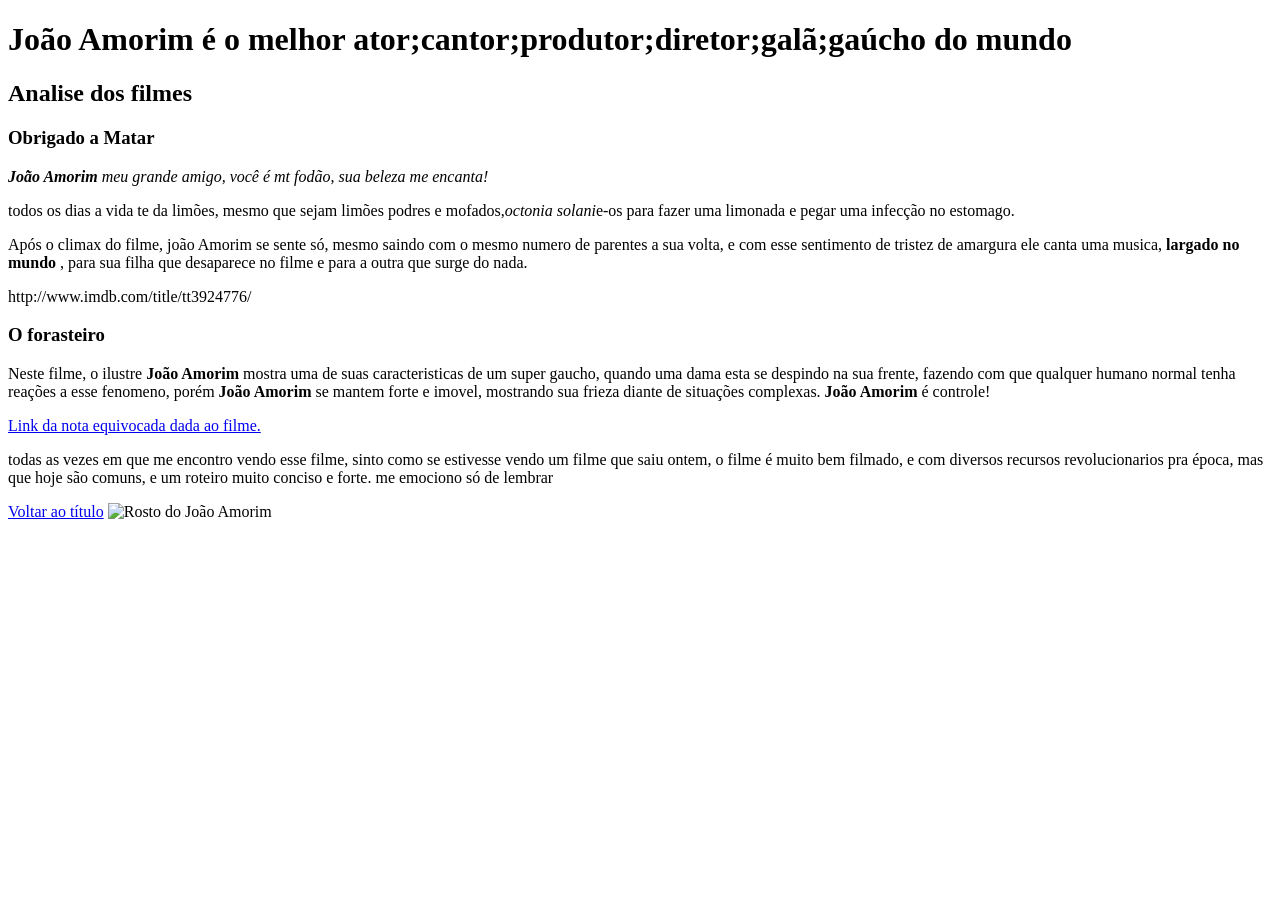
==== index.html @ 7f037335 "Fix index.html path" ====
<!DOCTYPE html>
<html lang="pt-br">

<head>
    <meta charset="utf-8">
    <meta name="description" contant="walterson">
    <title> Documento sobre o que é legal no joão amorim </title>
    <link rel=stylesheet href="style.css">
    
</head>

<body>
    <h1 id="titulo">João&nbsp;Amorim é o melhor ator;cantor;produtor;diretor;galã;gaúcho do mundo</h1>

    <h2>Analise dos filmes</h2>

    <h3>Obrigado a Matar</h3>

    <p><em><strong> João&nbsp;Amorim </strong> meu grande amigo, você é mt fodão, sua beleza me encanta!</em></p>
    todos os dias a vida te da limões, mesmo que sejam limões podres e mofados,<em>octonia solani</em>e-os para fazer uma limonada e pegar uma infecção no estomago.<br>
    <p>Após o climax do filme, joão&nbsp;Amorim se sente só, mesmo saindo com o mesmo numero de parentes a sua volta, e com esse sentimento de tristez de amargura ele canta uma musica, <strong> largado no mundo </strong>, para sua filha que desaparece no filme e para a outra que surge do nada.</p>
    <p>http://www.imdb.com/title/tt3924776/</p>


    <h3 class="Pao">O forasteiro</h3>

    <p>Neste filme, o ilustre <strong> João&nbsp;Amorim </strong> mostra uma de suas caracteristicas de um super&nbsp;gaucho, quando uma dama esta se despindo na sua frente, fazendo com que qualquer humano normal tenha reações a esse fenomeno, porém <strong> João&nbsp;Amorim </strong> se mantem forte e imovel, mostrando sua frieza diante de situações complexas. <strong> João&nbsp;Amorim </strong> é controle!</p>

    <p><a href="https://filmow.com/o-forasteiro-t30114/" target="_blank"> Link da nota equivocada dada ao filme.</a></p>
    <p>todas as vezes em que me encontro vendo esse filme, sinto como se estivesse vendo um filme que saiu ontem, o filme é muito bem filmado, e com diversos recursos revolucionarios pra época, mas que hoje são comuns, e um roteiro muito conciso e forte. me emociono só de lembrar</p>
    <a href="#titulo">Voltar ao título</a>
    <img src="https://i2.wp.com/sexogranolaerock.com/wp-content/uploads/2012/12/joão-amorim.jpg" width="1000" Height="1000" alt="Rosto do João Amorim">
</body>
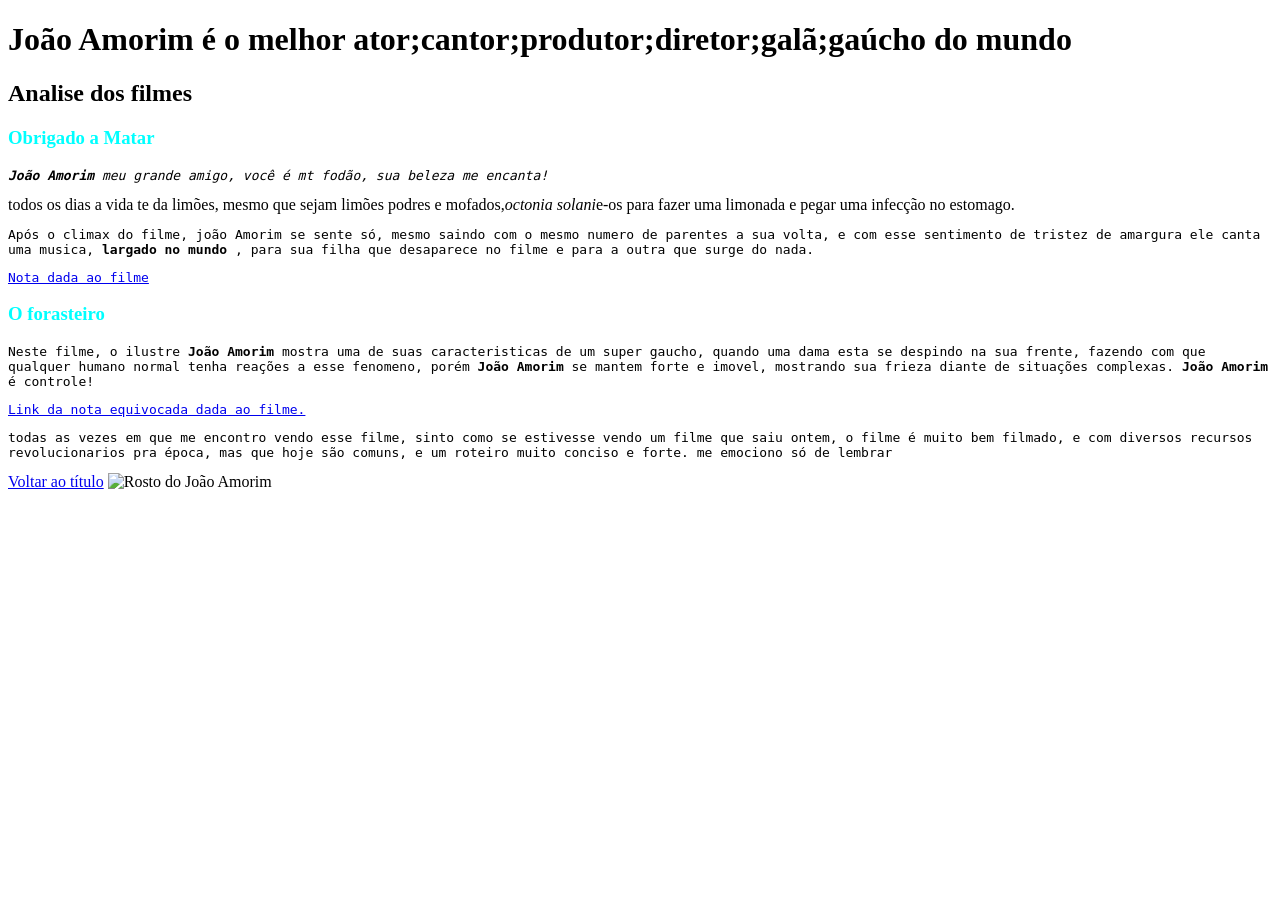
==== commit 636fa3a9: "Add CSS file" ====
--- a/index.html
+++ b/index.html
@@ -19,7 +19,7 @@
     <p><em><strong> João&nbsp;Amorim </strong> meu grande amigo, você é mt fodão, sua beleza me encanta!</em></p>
     todos os dias a vida te da limões, mesmo que sejam limões podres e mofados,<em>octonia solani</em>e-os para fazer uma limonada e pegar uma infecção no estomago.<br>
     <p>Após o climax do filme, joão&nbsp;Amorim se sente só, mesmo saindo com o mesmo numero de parentes a sua volta, e com esse sentimento de tristez de amargura ele canta uma musica, <strong> largado no mundo </strong>, para sua filha que desaparece no filme e para a outra que surge do nada.</p>
-    <p>http://www.imdb.com/title/tt3924776/</p>
+    <p><a href="http://www.imdb.com/title/tt3924776/">Nota dada ao filme</a></p>
 
 
     <h3 class="Pao">O forasteiro</h3>
--- a/style.css
+++ b/style.css
@@ -0,0 +1,7 @@
+p {
+    font-family: monospace;
+    color: rgba(0, 0, 0);
+}
+h3{
+    color:aqua        
+}
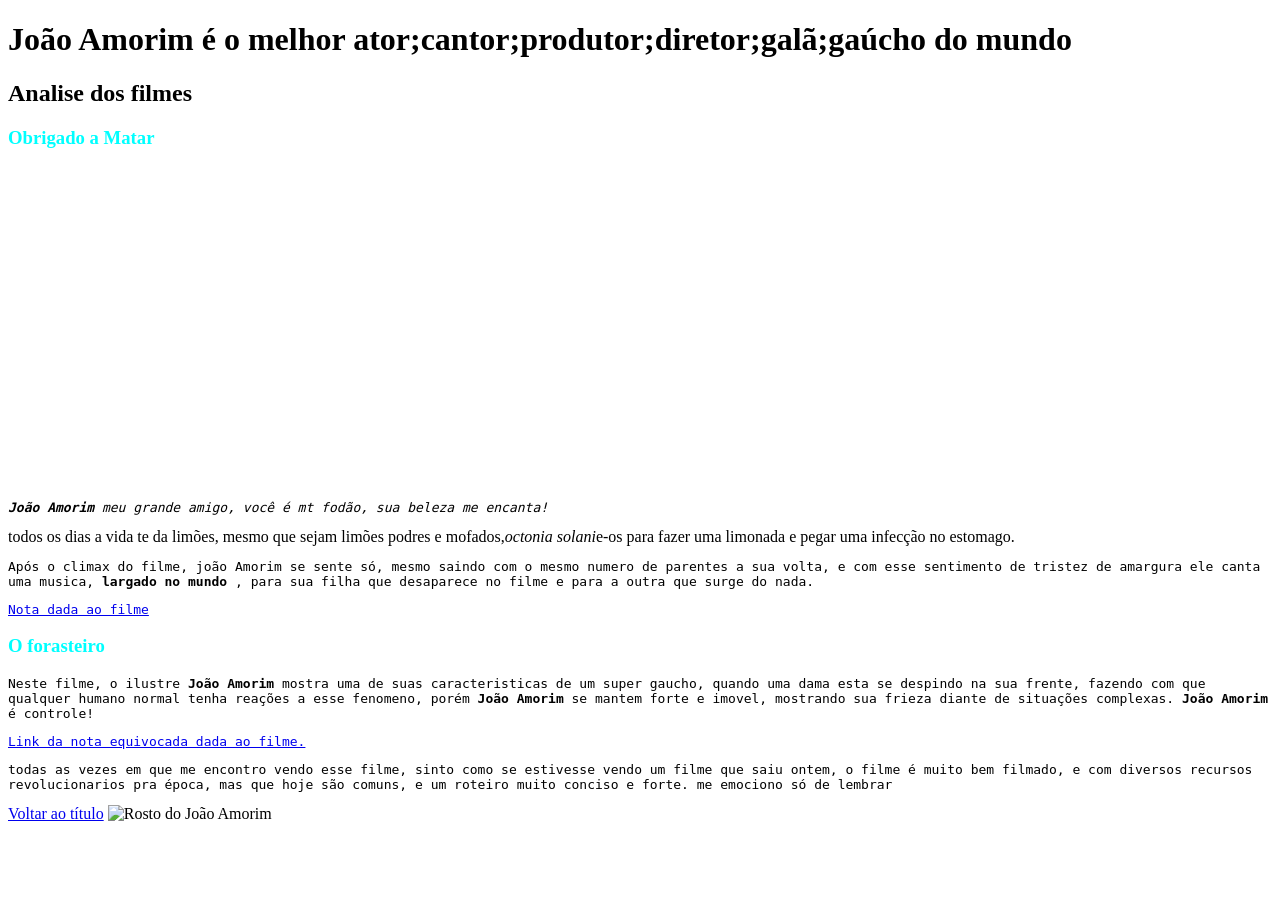
==== commit 3014555f: "Add movie" ====
--- a/index.html
+++ b/index.html
@@ -15,6 +15,8 @@
     <h2>Analise dos filmes</h2>
 
     <h3>Obrigado a Matar</h3>
+    
+    <iframe width="560" height="315" src="https://www.youtube.com/embed/Sz26gUQqIdA" frameborder="0" allow="autoplay; encrypted-media" allowfullscreen></iframe>
 
     <p><em><strong> João&nbsp;Amorim </strong> meu grande amigo, você é mt fodão, sua beleza me encanta!</em></p>
     todos os dias a vida te da limões, mesmo que sejam limões podres e mofados,<em>octonia solani</em>e-os para fazer uma limonada e pegar uma infecção no estomago.<br>
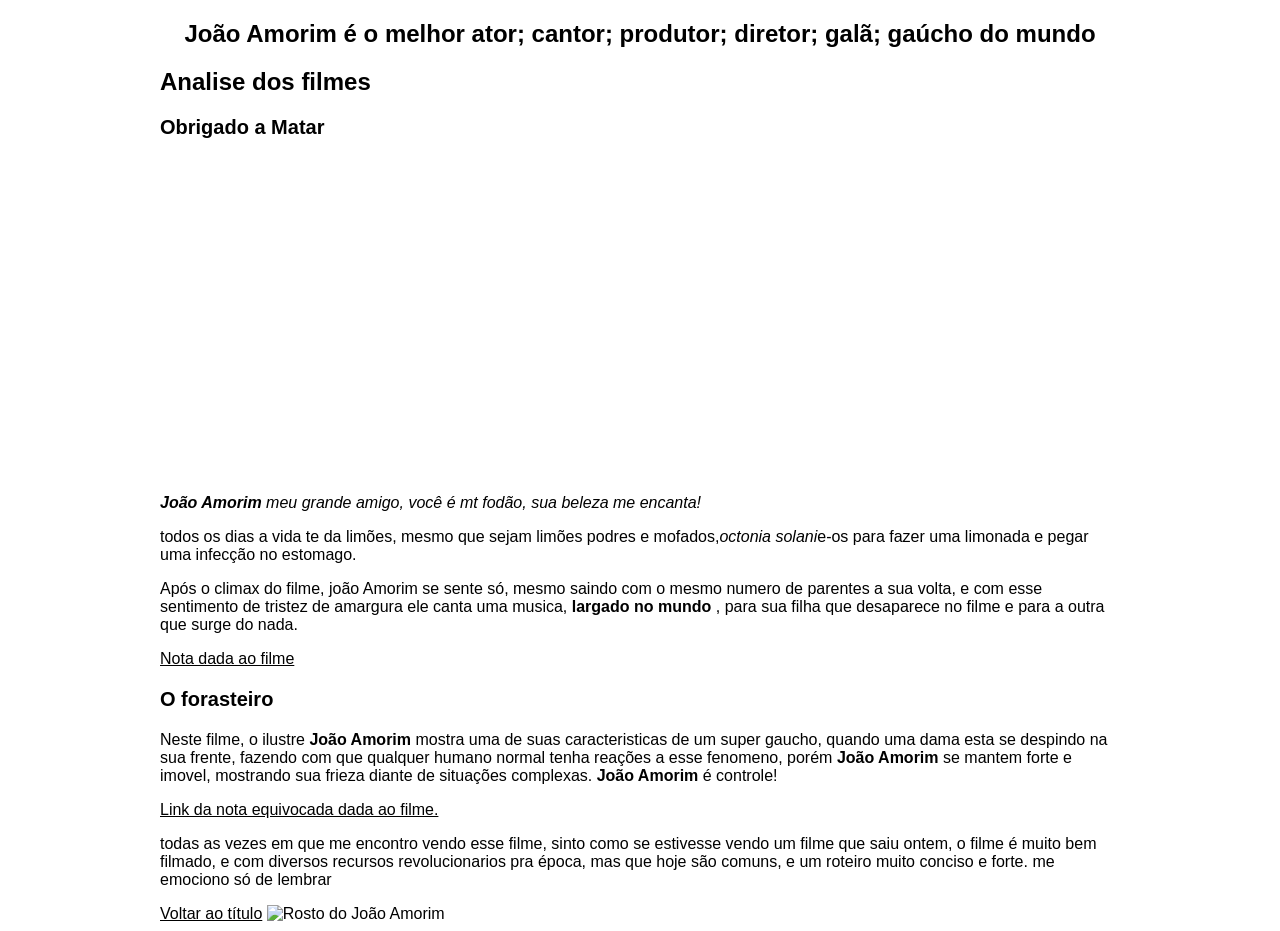
==== commit be69fd44: "Add container" ====
--- a/index.html
+++ b/index.html
@@ -4,13 +4,14 @@
 <head>
     <meta charset="utf-8">
     <meta name="description" contant="walterson">
-    <title> Documento sobre o que é legal no joão amorim </title>
+    <title>O que é legal no João Amorim</title>
     <link rel=stylesheet href="style.css">
     
 </head>
 
 <body>
-    <h1 id="titulo">João&nbsp;Amorim é o melhor ator;cantor;produtor;diretor;galã;gaúcho do mundo</h1>
+  <section class="content">
+    <h1 id="titulo">João Amorim é o melhor ator; cantor; produtor; diretor; galã; gaúcho do mundo</h1>
 
     <h2>Analise dos filmes</h2>
 
@@ -31,5 +32,6 @@
     <p><a href="https://filmow.com/o-forasteiro-t30114/" target="_blank"> Link da nota equivocada dada ao filme.</a></p>
     <p>todas as vezes em que me encontro vendo esse filme, sinto como se estivesse vendo um filme que saiu ontem, o filme é muito bem filmado, e com diversos recursos revolucionarios pra época, mas que hoje são comuns, e um roteiro muito conciso e forte. me emociono só de lembrar</p>
     <a href="#titulo">Voltar ao título</a>
-    <img src="https://i2.wp.com/sexogranolaerock.com/wp-content/uploads/2012/12/joão-amorim.jpg" width="1000" Height="1000" alt="Rosto do João Amorim">
+    <img src="https://i2.wp.com/sexogranolaerock.com/wp-content/uploads/2012/12/joão-amorim.jpg" width="560" Height="400" alt="Rosto do João Amorim">
+  </section>
 </body>
--- a/style.css
+++ b/style.css
@@ -1,7 +1,25 @@
+/**
+ * Regras de estilo para tipografia.
+ */
+* {
+  font-family: sans-serif;
+  color: rgba(0, 0, 0);
+}
+
 p {
-    font-family: monospace;
-    color: rgba(0, 0, 0);
+  font-size: 16px;
 }
-h3{
-    color:aqua        
-}+
+h1 {
+  text-align: center;
+}
+
+h3 {
+  font-size: 20px;
+}
+
+.content {
+  width: 960px;
+  margin-right: auto;
+  margin-left: auto;
+}
